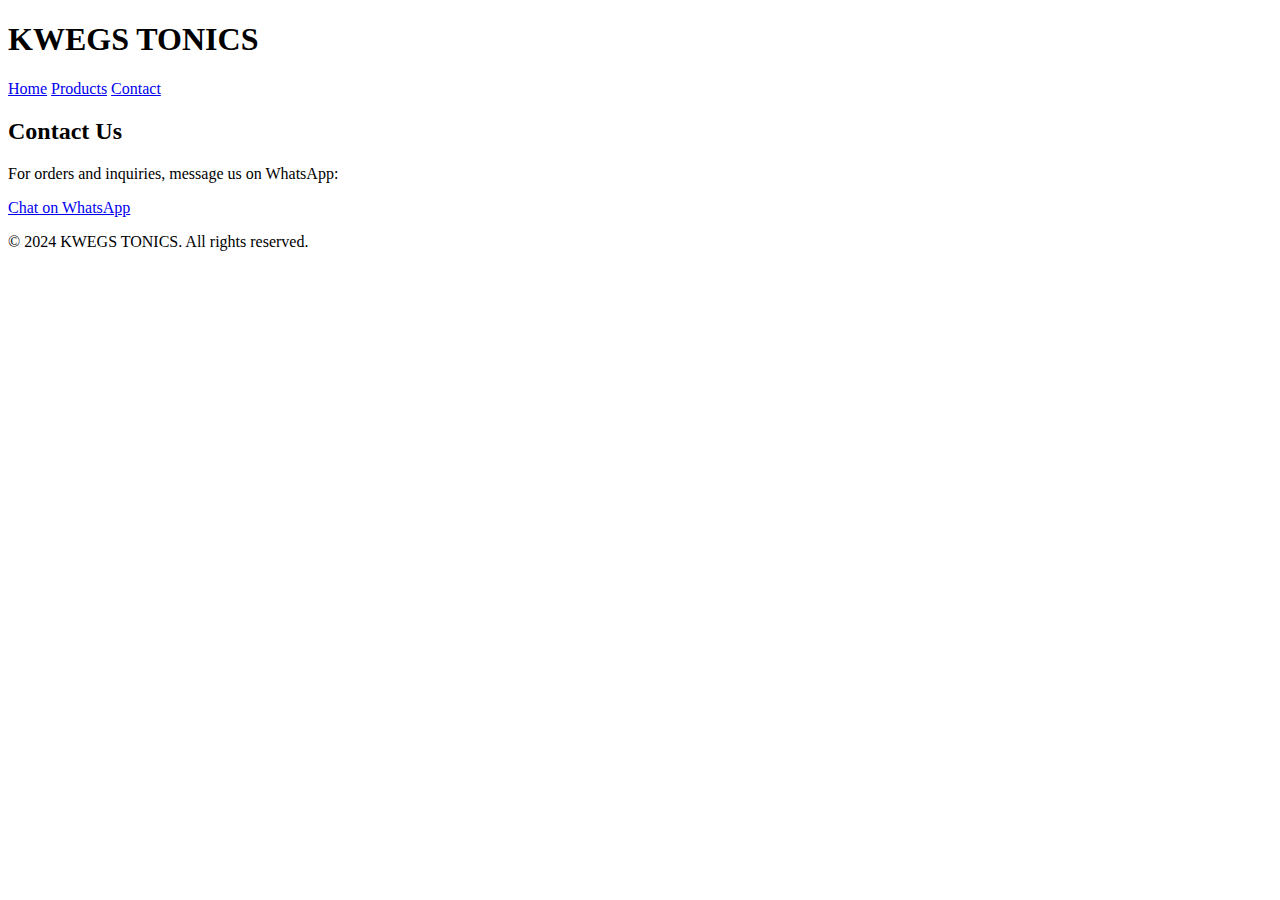
==== contact.html @ 06c02c32 "Update and rename contact.html.txt to contact.html" ====
<!DOCTYPE html>
<html lang="en">
<head>
    <meta charset="UTF-8">
    <meta name="viewport" content="width=device-width, initial-scale=1.0">
    <title>KWEGS TONICS - Contact</title>
    <link rel="stylesheet" href="styles.css">
</head>
<body>
    <header>
        <h1>KWEGS TONICS</h1>
        <nav>
            <a href="index.html">Home</a>
            <a href="products.html">Products</a>
            <a href="contact.html">Contact</a>
        </nav>
    </header>
    <section class="contact">
        <h2>Contact Us</h2>
        <p>For orders and inquiries, message us on WhatsApp:</p>
        <a href="https://wa.me/message/6FQ2YM66AGYYN1" class="whatsapp-button">Chat on WhatsApp</a>
    </section>
    <footer>
        <p>© 2024 KWEGS TONICS. All rights reserved.</p>
    </footer>
</body>
</html>
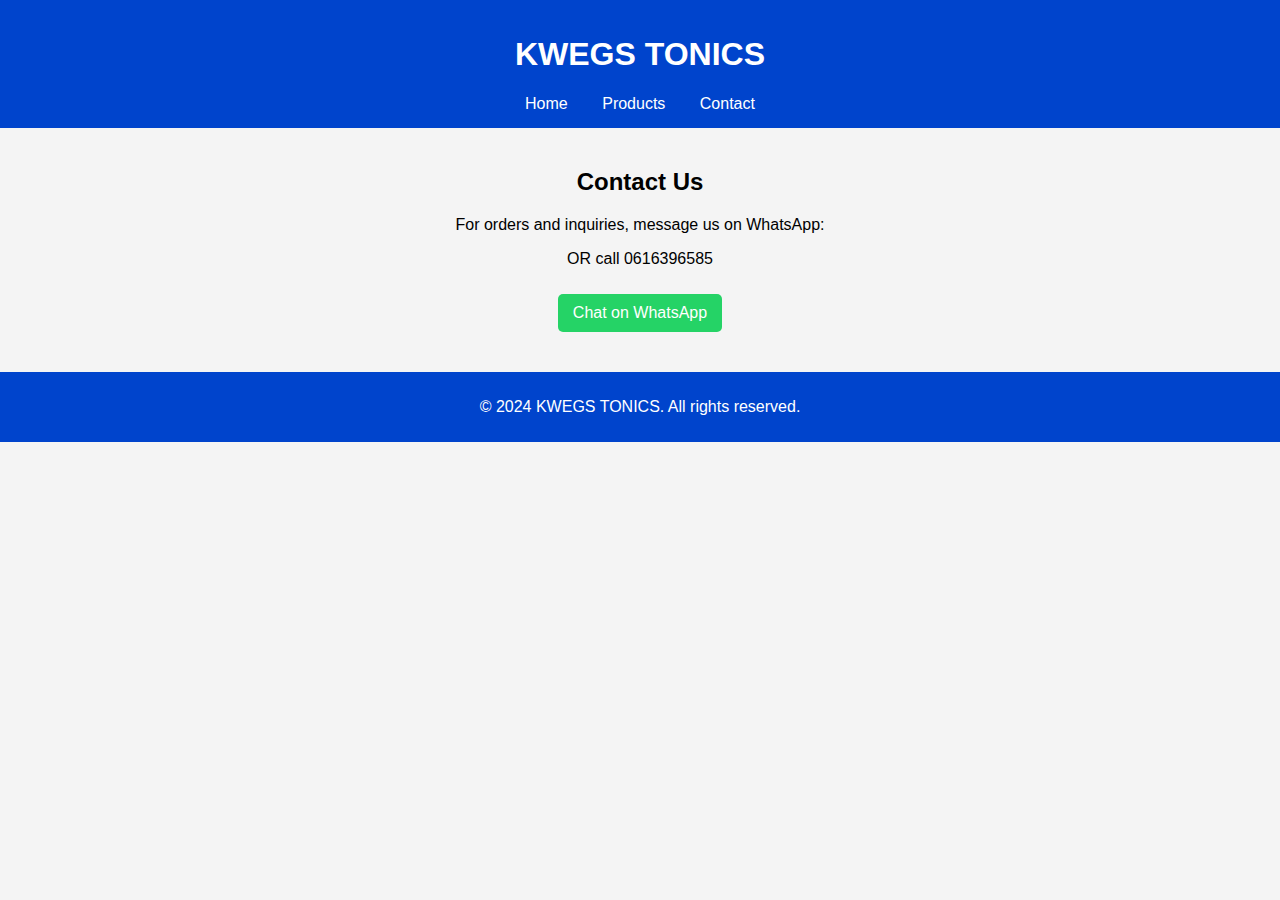
==== commit 37eb56b0: "Update contact.html" ====
--- a/contact.html
+++ b/contact.html
@@ -18,6 +18,7 @@
     <section class="contact">
         <h2>Contact Us</h2>
         <p>For orders and inquiries, message us on WhatsApp:</p>
+        <p>OR call 0616396585</p>
         <a href="https://wa.me/message/6FQ2YM66AGYYN1" class="whatsapp-button">Chat on WhatsApp</a>
     </section>
     <footer>
--- a/styles.css
+++ b/styles.css
@@ -0,0 +1,52 @@
+body {
+    font-family: Arial, sans-serif;
+    margin: 0;
+    padding: 0;
+    background-color: #f4f4f4;
+    text-align: center;
+}
+
+header {
+    background-color: #0044cc;
+    color: white;
+    padding: 15px;
+}
+
+nav a {
+    margin: 0 15px;
+    color: white;
+    text-decoration: none;
+}
+
+.hero, .products, .contact {
+    padding: 20px;
+}
+
+.product {
+    background-color: white;
+    margin: 15px auto;
+    padding: 10px;
+    max-width: 300px;
+    border-radius: 5px;
+}
+
+.product img {
+    width: 100%;
+}
+
+.buy-button, .whatsapp-button {
+    display: inline-block;
+    padding: 10px 15px;
+    background-color: #25D366;
+    color: white;
+    text-decoration: none;
+    border-radius: 5px;
+    margin-top: 10px;
+}
+
+footer {
+    background-color: #0044cc;
+    color: white;
+    padding: 10px;
+    margin-top: 20px;
+}
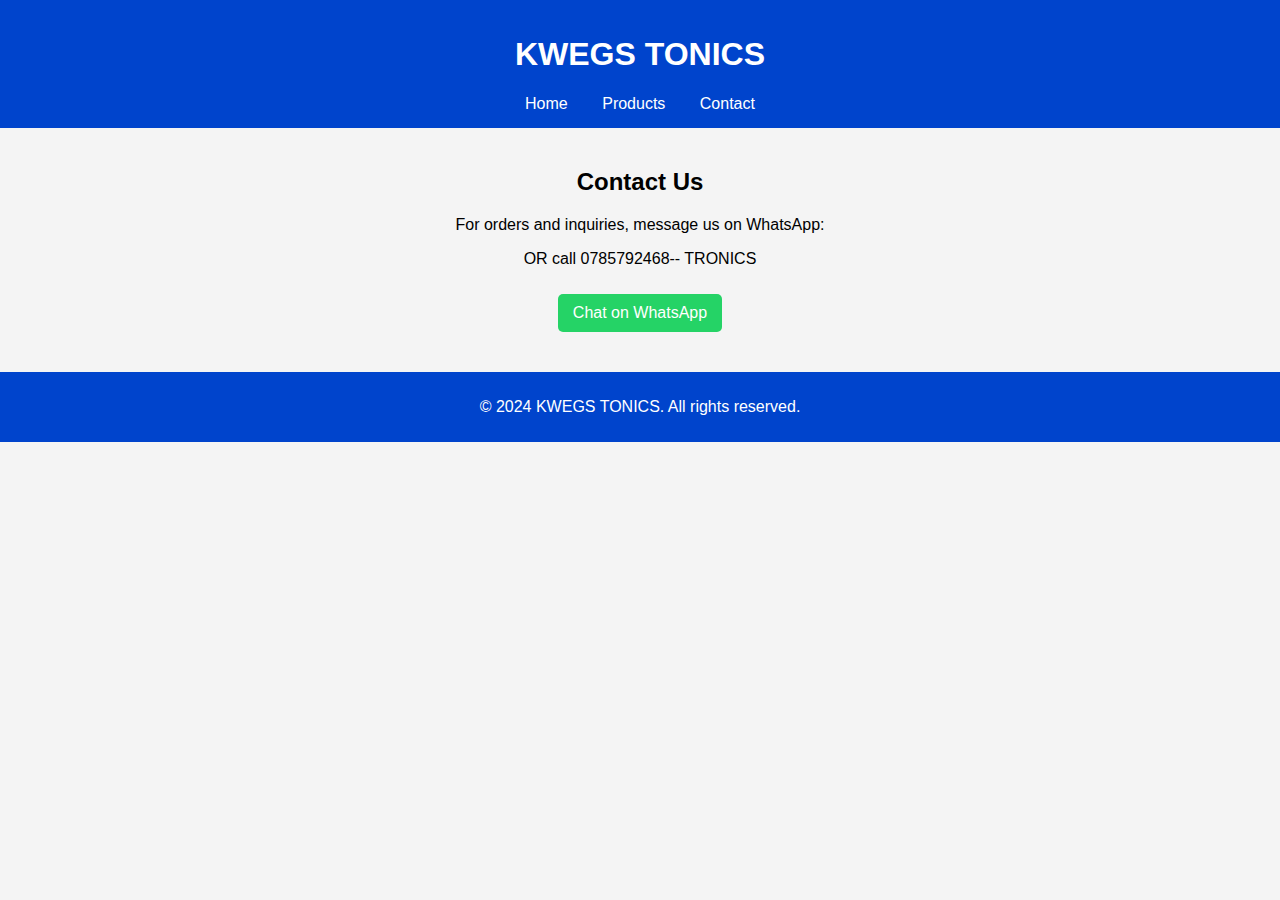
==== commit 39ceac22: "Update contact.html" ====
--- a/contact.html
+++ b/contact.html
@@ -18,7 +18,7 @@
     <section class="contact">
         <h2>Contact Us</h2>
         <p>For orders and inquiries, message us on WhatsApp:</p>
-        <p>OR call 0616396585</p>
+        <p>OR call 0785792468-- TRONICS</p>
         <a href="https://wa.me/message/6FQ2YM66AGYYN1" class="whatsapp-button">Chat on WhatsApp</a>
     </section>
     <footer>
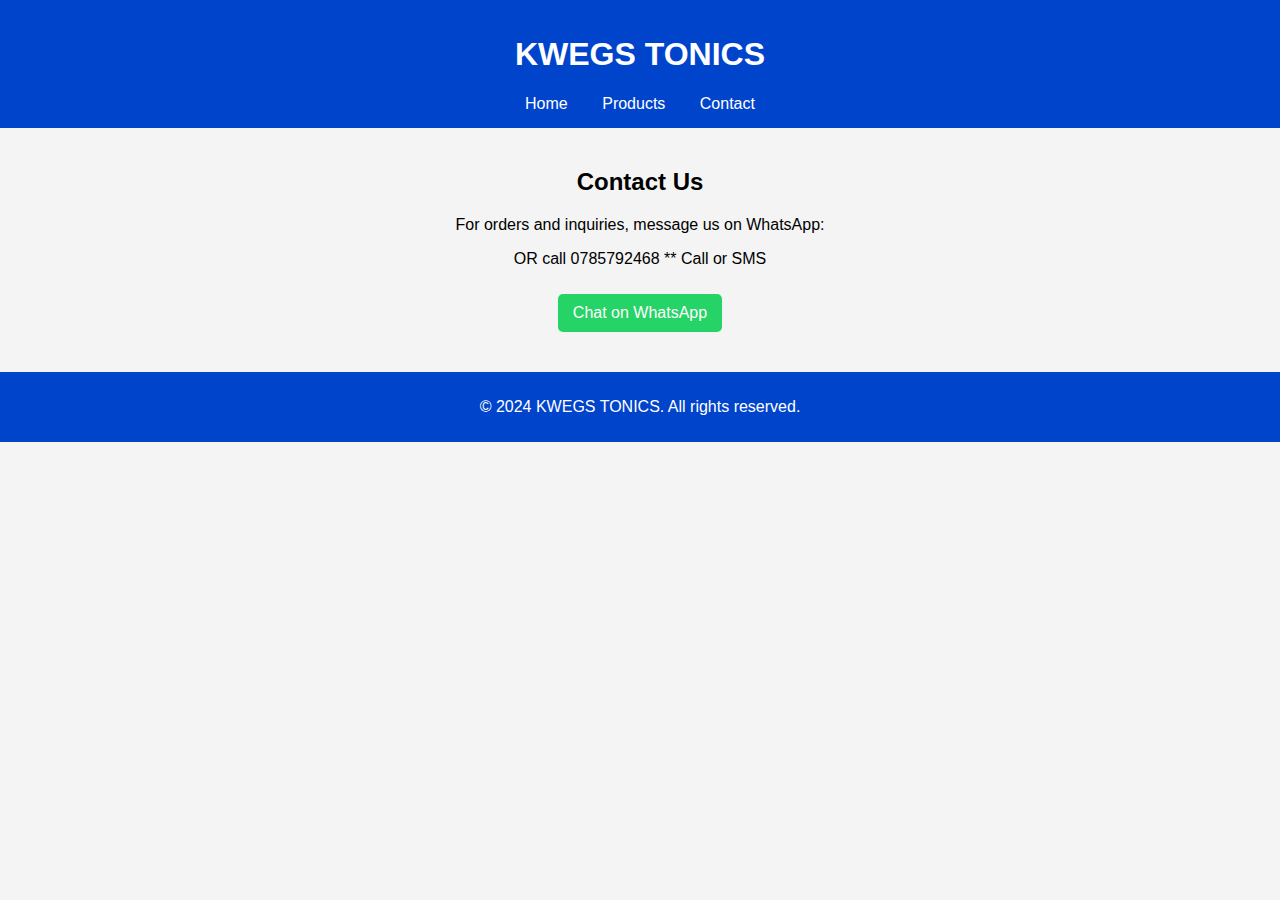
==== commit 1bb5da8c: "Update contact.html" ====
--- a/contact.html
+++ b/contact.html
@@ -18,7 +18,7 @@
     <section class="contact">
         <h2>Contact Us</h2>
         <p>For orders and inquiries, message us on WhatsApp:</p>
-        <p>OR call 0785792468-- TRONICS</p>
+        <p>OR call 0785792468 ** Call or SMS</p>
         <a href="https://wa.me/message/6FQ2YM66AGYYN1" class="whatsapp-button">Chat on WhatsApp</a>
     </section>
     <footer>
--- a/styles.css
+++ b/styles.css
@@ -49,4 +49,91 @@
     color: white;
     padding: 10px;
     margin-top: 20px;
-}
+}
+.search-section {
+    text-align: center;
+    margin: 20px;
+}
+
+#searchBox {
+    width: 80%;
+    max-width: 400px;
+    padding: 10px;
+    font-size: 16px;
+    border: 2px solid #0044cc;
+    border-radius: 5px;
+}
+.cart {
+    text-align: center;
+    margin: 20px;
+    padding: 15px;
+    border: 2px solid #0044cc;
+    background-color: #f9f9f9;
+    border-radius: 10px;
+}
+
+.cart ul {
+    list-style: none;
+    padding: 0;
+}
+
+.cart li {
+    margin: 5px 0;
+    display: flex;
+    justify-content: space-between;
+}
+
+.cart button {
+    background-color: red;
+    color: white;
+    border: none;
+    padding: 5px;
+    cursor: pointer;
+    border-radius: 5px;
+}
+
+.cart button:hover {
+    background-color: darkred;
+}
+.menu-section {
+    text-align: center;
+    margin: 30px 0;
+    padding: 20px;
+    background: #f8f8f8;
+    border-radius: 10px;
+    box-shadow: 2px 2px 10px rgba(0, 0, 0, 0.1);
+}
+
+.menu-section h2 {
+    cursor: pointer;
+    font-size: 24px;
+    padding: 10px;
+    color: #333;
+    transition: 0.3s;
+}
+
+.menu-section h2:hover {
+    color: #007BFF;
+}
+
+.menu-list {
+    display: none;
+    list-style: none;
+    padding: 0;
+    margin-top: 15px;
+}
+
+.menu-list li {
+    padding: 10px;
+    font-size: 18px;
+}
+
+.menu-list li a {
+    text-decoration: none;
+    color: #000;
+    transition: 0.3s;
+}
+
+.menu-list li a:hover {
+    color: #007BFF;
+}